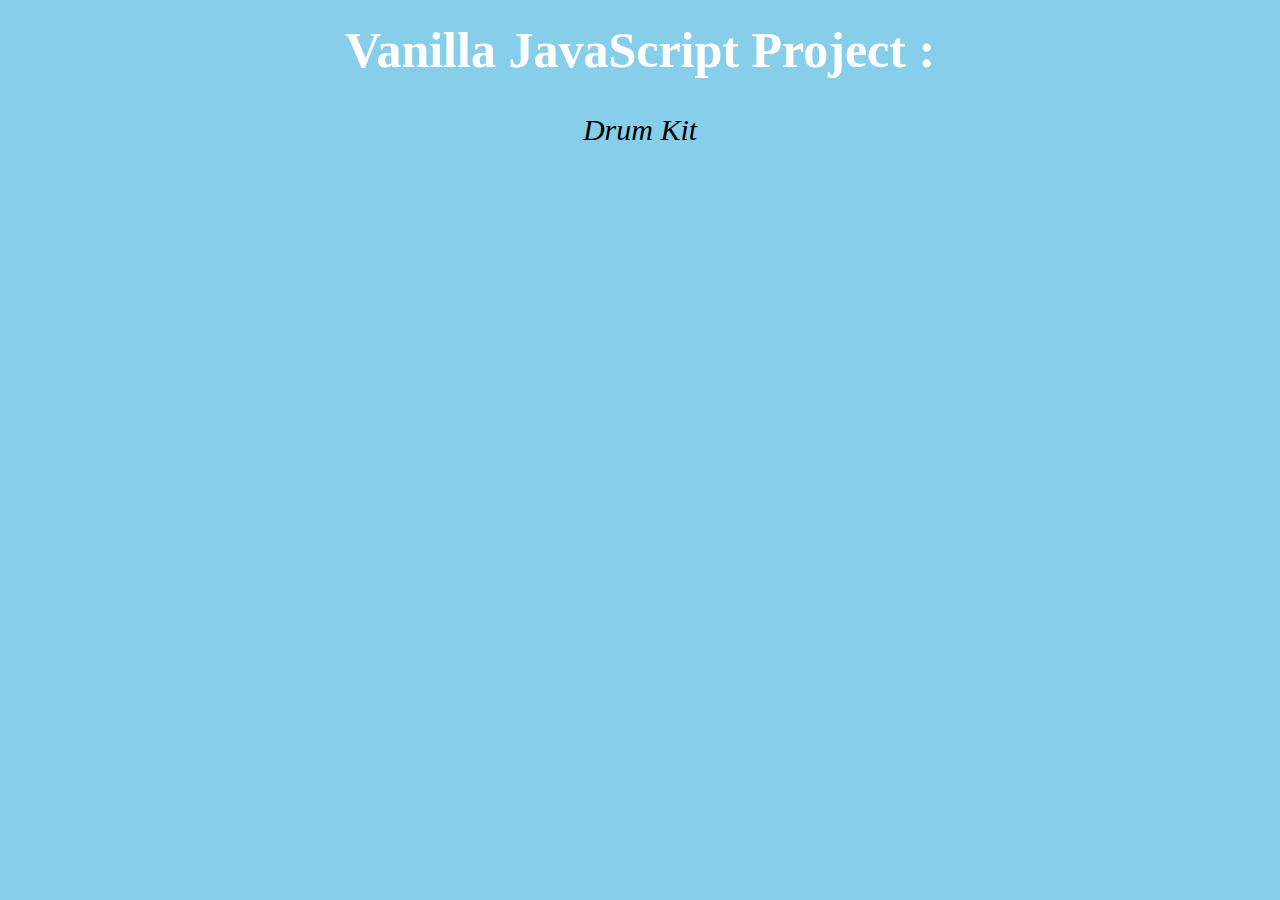
==== index.html @ 10626ee0 "Initial commit" ====
<!DOCTYPE html>
<html lang="en">
<head>
    <meta charset="UTF-8">
    <meta http-equiv="X-UA-Compatible" content="IE=edge">
    <meta name="viewport" content="width=device-width, initial-scale=1.0">
    <link rel="stylesheet" href="/css/style.css">
    <title>JavaScript 30 Project</title>
</head>
<body>
    <h1>Vanilla JavaScript Project : </h1>
    <ol>
        <li><a href="./1 Drum Kit/index.html" target="_blank"><abbr title="Click me for live preview">Drum Kit</abbr></a></li>
    </ol>

    
</body>
</html>
---- css/style.css ----
* {
  margin: 0;
  padding: 0;
  box-sizing: border-box;
}

body {
  background-color: skyblue;
  color: white;
  display: flex;
  flex-direction: column;
  justify-content: center;
  text-align: center;
  line-height: 2;
  /* min-height: 100vh; */
}

h1 {
  font-size: 50px;
}

ol li a {
  text-decoration: none;
  font-style: italic;
  font-size: 30px;
  color: black;
}

ol li a abbr {
  text-decoration: none;
}

ol li a abbr:hover {
  color: gray;
}
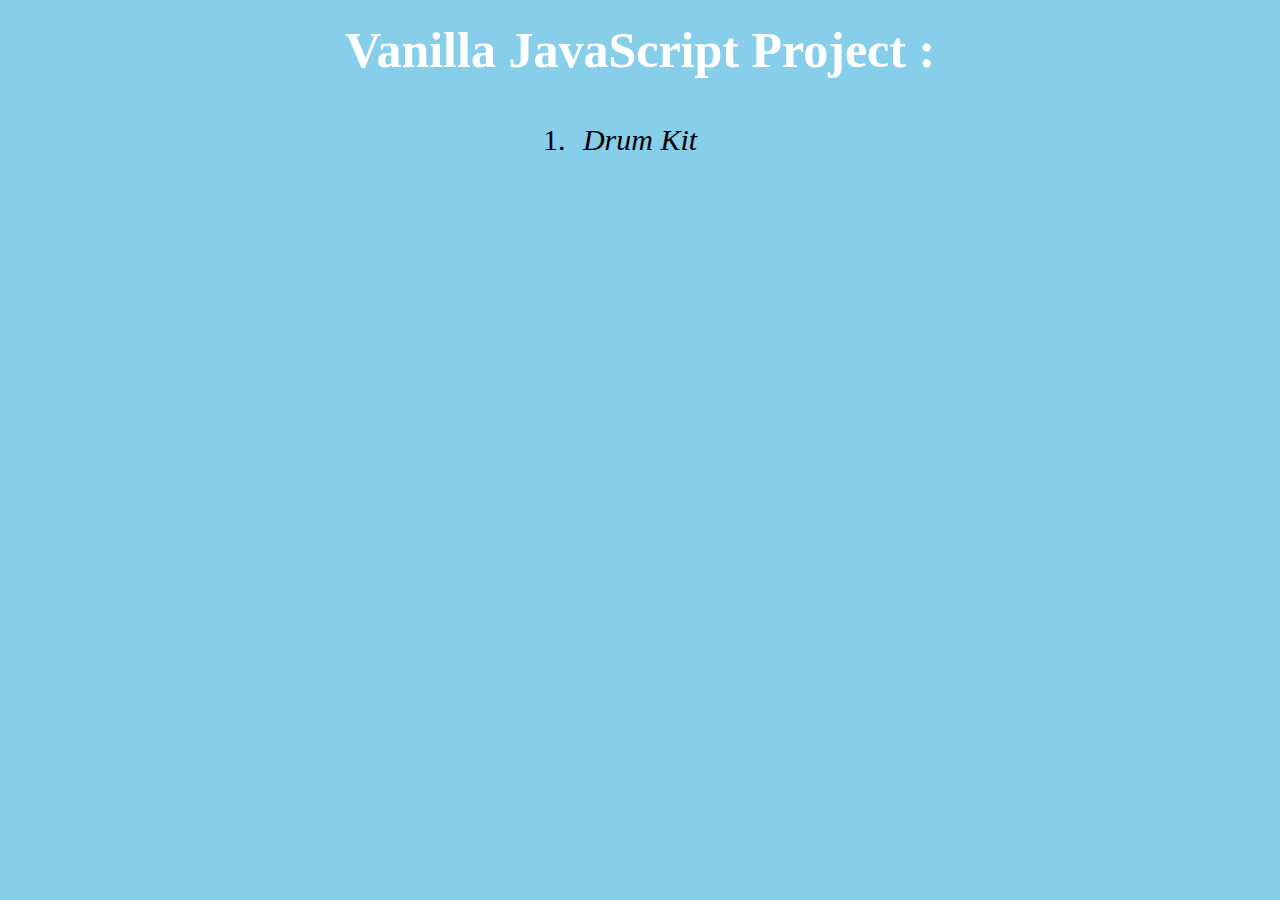
==== commit af9324cd: "add order list" ====
--- a/index.html
+++ b/index.html
@@ -12,7 +12,6 @@
     <ol>
         <li><a href="./1 Drum Kit/index.html" target="_blank"><abbr title="Click me for live preview">Drum Kit</abbr></a></li>
     </ol>
-
     
 </body>
 </html>--- a/css/style.css
+++ b/css/style.css
@@ -10,13 +10,19 @@
   display: flex;
   flex-direction: column;
   justify-content: center;
-  text-align: center;
+  align-items: center;
   line-height: 2;
   /* min-height: 100vh; */
 }
 
 h1 {
   font-size: 50px;
+}
+
+ol li {
+  font-size: 30px;
+  color: black;
+  padding: 10px;
 }
 
 ol li a {
@@ -30,6 +36,7 @@
   text-decoration: none;
 }
 
-ol li a abbr:hover {
+ol li a:hover {
   color: gray;
+  transition: all 0.5s ease;
 }
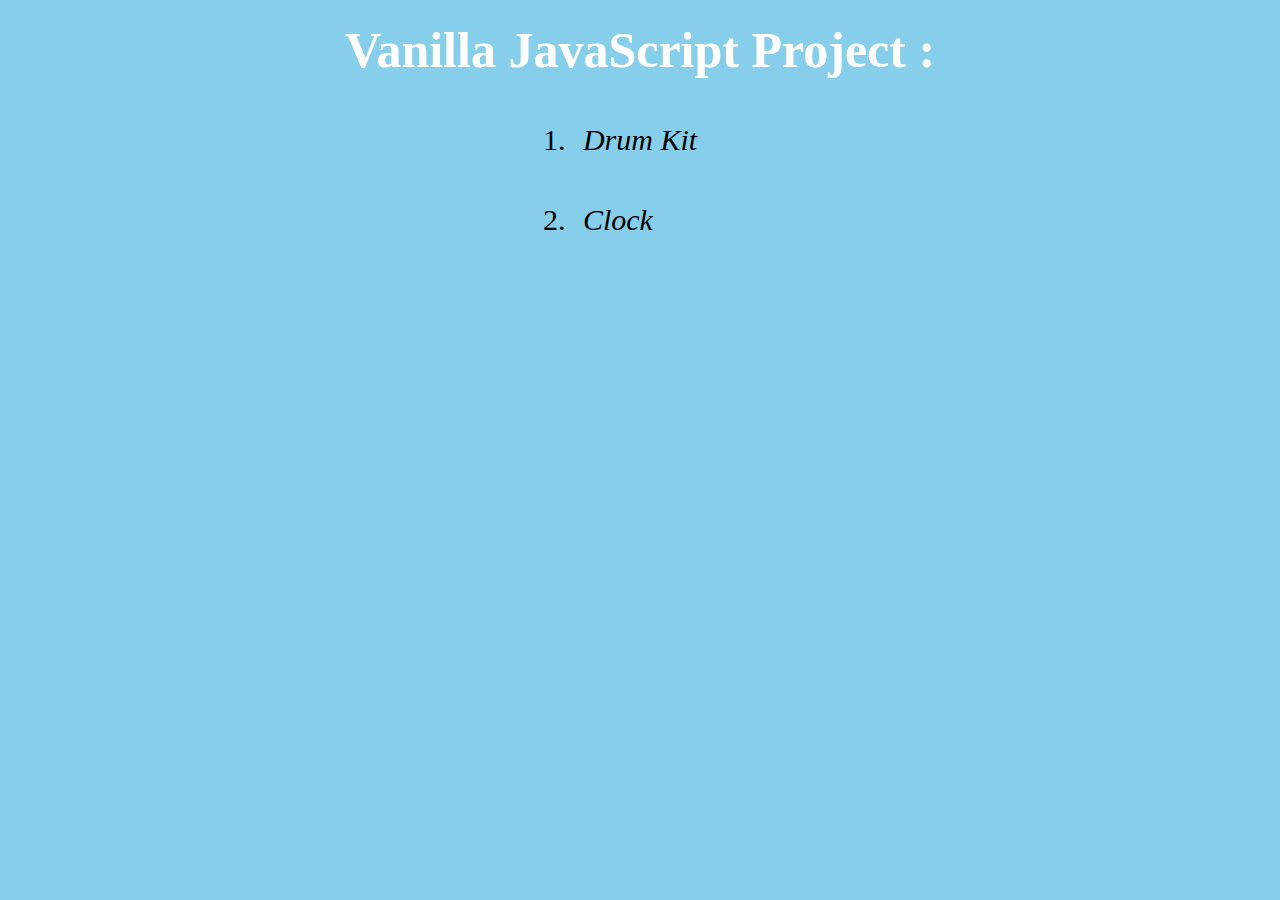
==== commit d6d95fa5: "update 2nd project" ====
--- a/index.html
+++ b/index.html
@@ -11,6 +11,8 @@
     <h1>Vanilla JavaScript Project : </h1>
     <ol>
         <li><a href="./1 Drum Kit/index.html" target="_blank"><abbr title="Click me for live preview">Drum Kit</abbr></a></li>
+
+        <li><a href="./2 Clock/index.html" target="_blank"><abbr title="Click me for live preview">Clock</abbr></a></li>
     </ol>
     
 </body>
--- a/css/style.css
+++ b/css/style.css
@@ -37,6 +37,6 @@
 }
 
 ol li a:hover {
-  color: gray;
-  transition: all 0.5s ease;
+  color: blue;
+  transition: all 0.2s ease;
 }
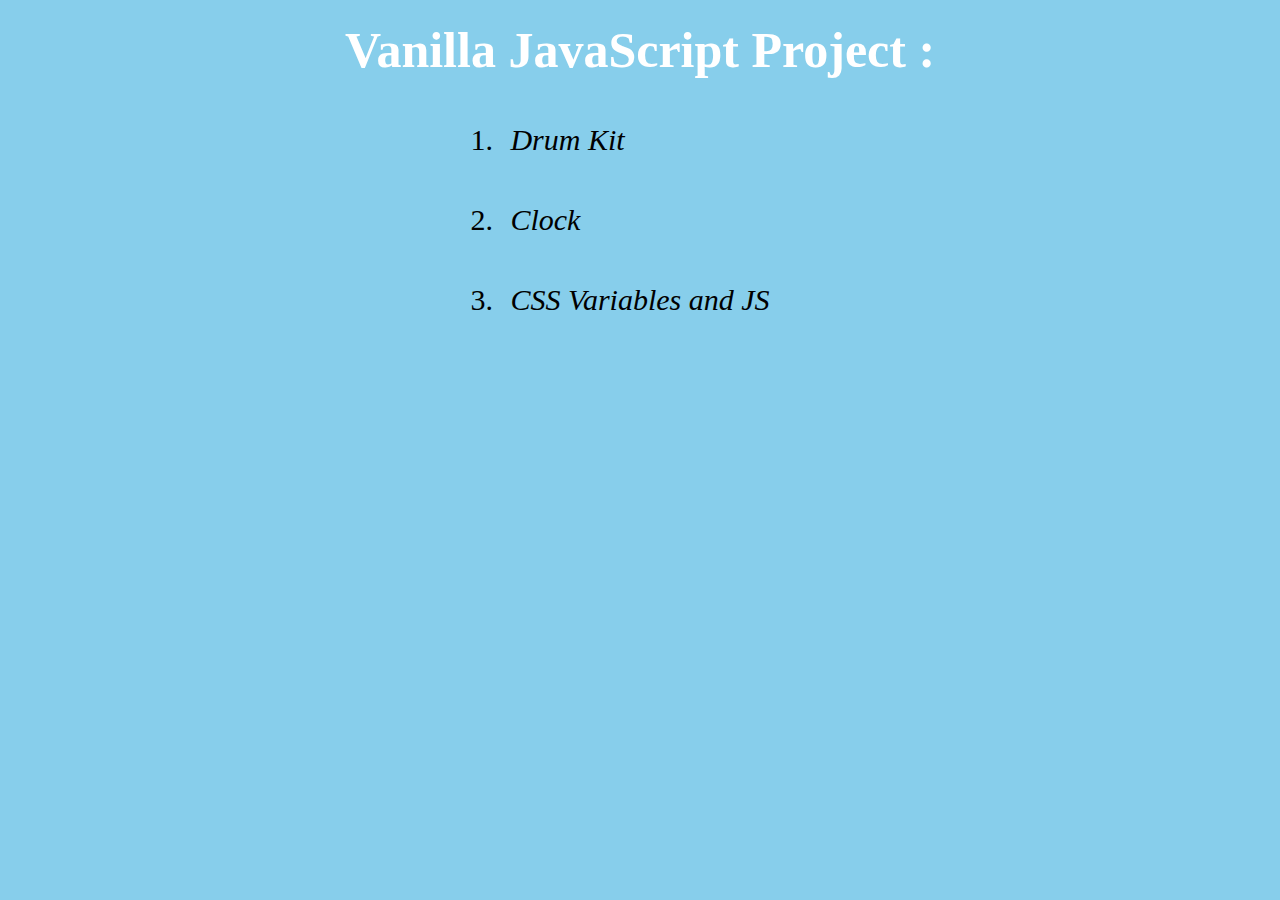
==== commit accc27bd: "update 3rd project" ====
--- a/index.html
+++ b/index.html
@@ -4,7 +4,7 @@
     <meta charset="UTF-8">
     <meta http-equiv="X-UA-Compatible" content="IE=edge">
     <meta name="viewport" content="width=device-width, initial-scale=1.0">
-    <link rel="stylesheet" href="/css/style.css">
+    <link rel="stylesheet" href="./css/style.css">
     <title>JavaScript 30 Project</title>
 </head>
 <body>
@@ -13,6 +13,8 @@
         <li><a href="./1 Drum Kit/index.html" target="_blank"><abbr title="Click me for live preview">Drum Kit</abbr></a></li>
 
         <li><a href="./2 Clock/index.html" target="_blank"><abbr title="Click me for live preview">Clock</abbr></a></li>
+
+        <li><a href="./3 CSS Variables and JS/index.html" target="_blank"><abbr title="Click me for live preview">CSS Variables and JS</abbr></a></li>
     </ol>
     
 </body>
